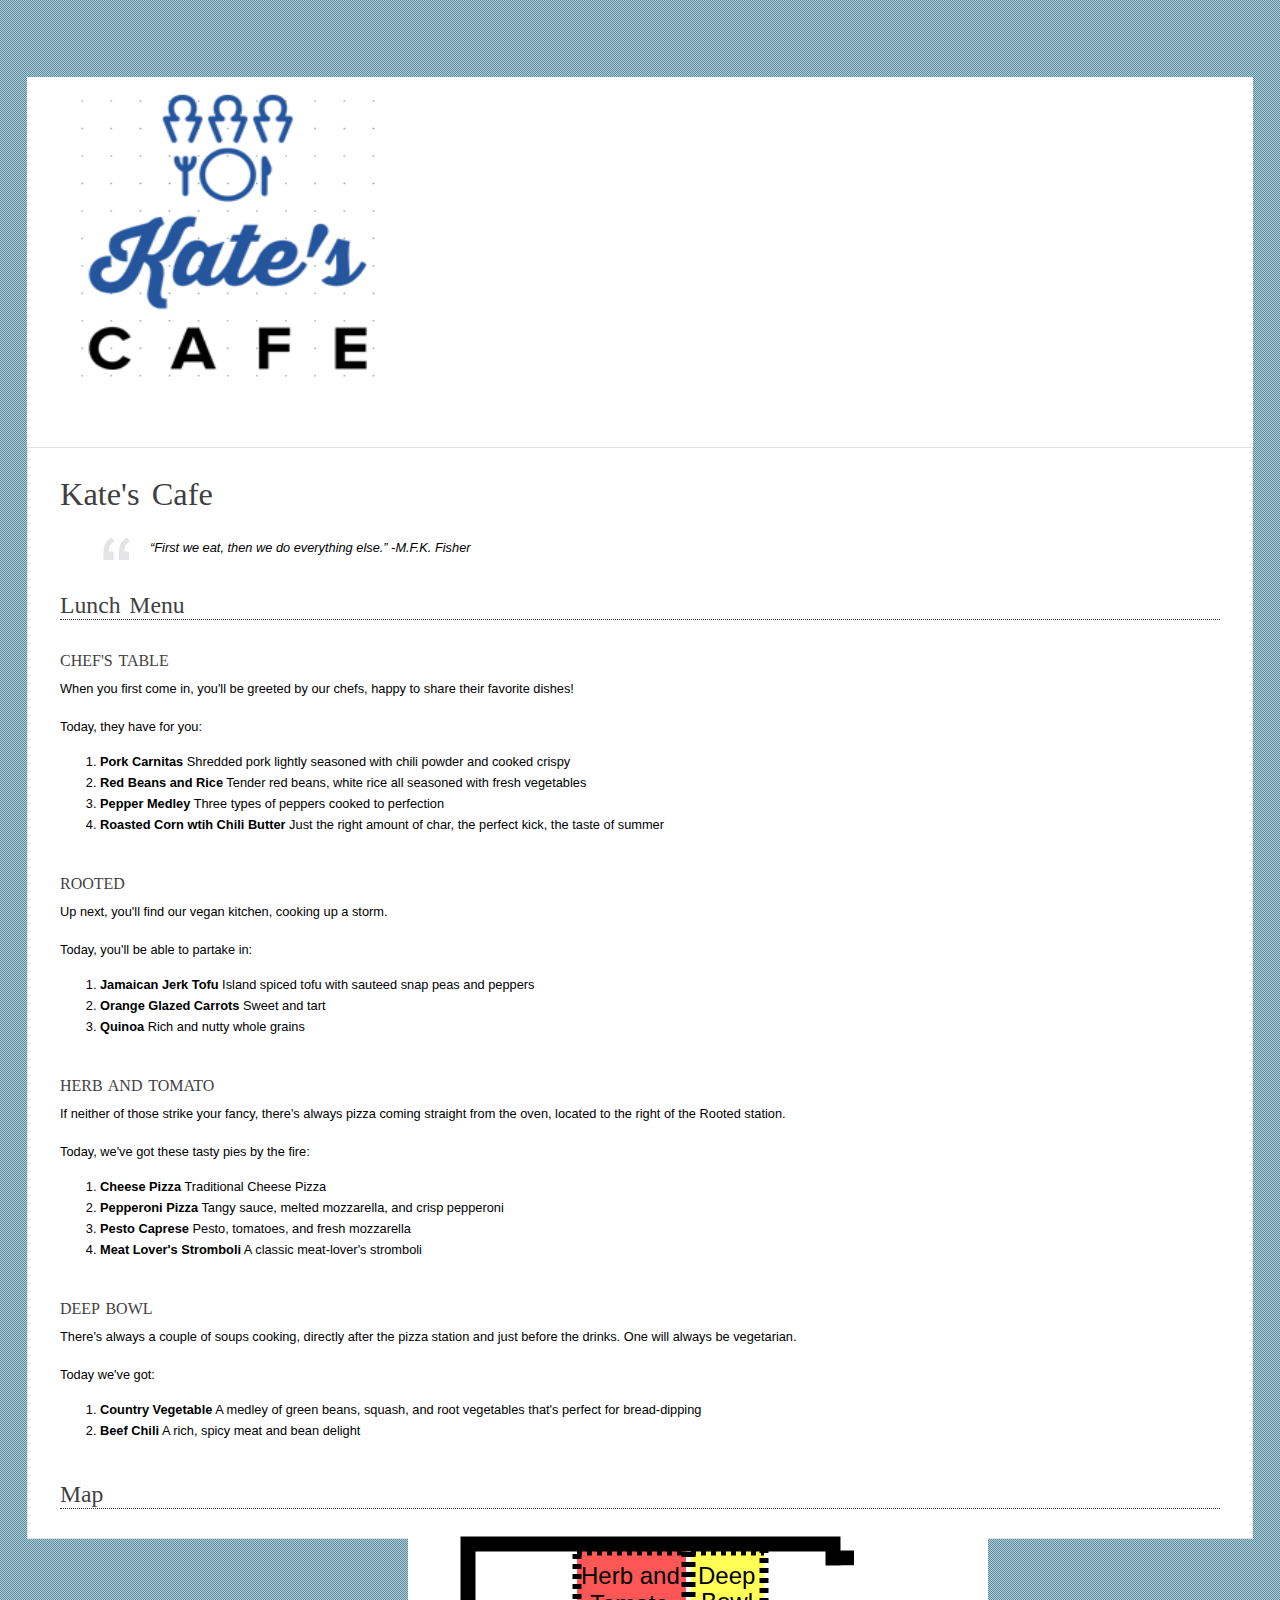
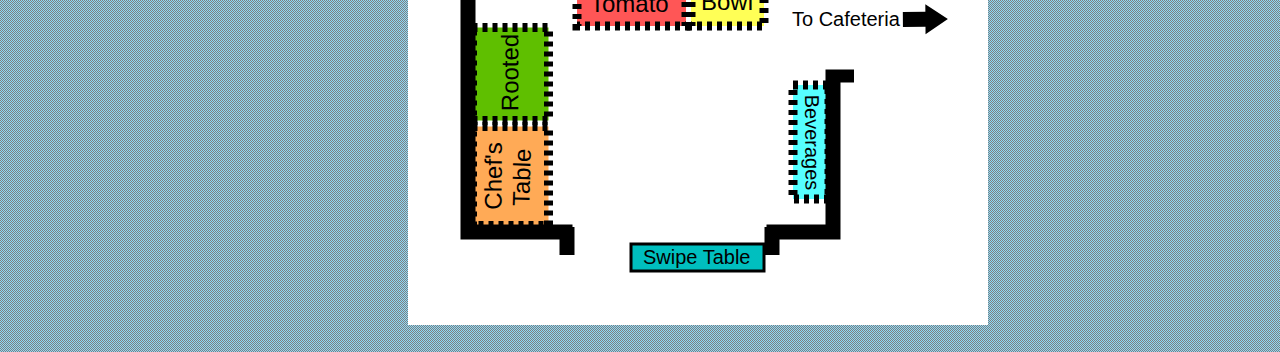
==== SampleMenu.htm @ c841c595 "Adding basic website; need to fix map weirdness" ====
<!DOCTYPE html PUBLIC "-//W3C//DTD XHTML 1.0 Transitional//EN" "http://www.w3.org/TR/xhtml1/DTD/xhtml1-transitional.dtd">
<html xmlns="http://www.w3.org/1999/xhtml" lang="en">
<head lang="en">
<link href="TemplateFiles/stylesheet.css" type="text/css" rel="stylesheet" />
<meta content="text/html; charset=iso-8859-1" http-equiv="Content-Type" />
<title>Kate's Cafe Menu</title>
<div class="imgCenter"> <img style="width: 300px; height: 320px;" src="kate_cafe.png" alt="Kate's Cafe logo" />
</div>
</head>
<body>
<div id="container">
  <div id="decorative">&nbsp;&nbsp;<br />
  </div>
  <div id="header">
    <h1>Kate's Cafe</h1>
  </div>
  <div id="body">
    <blockquote>&#8220;First we eat, then we do everything else.&#8221; -M.F.K. Fisher</blockquote>
    <h2>Lunch Menu</h2>
    <h3>Chef's Table</h3>
    <p>When you first come in, you'll be greeted by our chefs, happy to share their favorite dishes!</p>
    <p>Today, they have for you:</p>
    <ol>
      <li><b>Pork Carnitas</b> Shredded pork lightly seasoned with chili powder and cooked crispy</li>
      <li><b>Red Beans and Rice</b> Tender red beans, white rice all seasoned with fresh vegetables</li>
      <li><b>Pepper Medley</b> Three types of peppers cooked to perfection</li>
      <li><b>Roasted Corn wtih Chili Butter</b> Just the right amount of char, the perfect kick, the taste of summer</li>
    </ol>
    <h3>Rooted</h3>
    <p>Up next, you'll find our vegan kitchen, cooking up a storm.</p>
    <p>Today, you'll be able to partake in:</p>
    <ol>
      <li><b>Jamaican Jerk Tofu</b> Island spiced tofu with sauteed snap peas and peppers</li>
      <li><b>Orange Glazed Carrots</b> Sweet and tart</li>
      <li><b>Quinoa</b> Rich and nutty whole grains</li>
    </ol>
    <h3>Herb and Tomato</h3>
    <p>If neither of those strike your fancy, there's always pizza coming straight from the oven, located to the right of the Rooted station.</p>
    <p>Today, we've got these tasty pies by the fire:</p>
    <ol>
      <li><b>Cheese Pizza</b> Traditional Cheese Pizza</li>
      <li><b>Pepperoni Pizza</b> Tangy sauce, melted mozzarella, and crisp pepperoni</li>
      <li><b>Pesto Caprese</b> Pesto, tomatoes, and fresh mozzarella</li>
      <li><b>Meat Lover's Stromboli</b> A classic meat-lover's stromboli</li>
    </ol>
    <h3>Deep Bowl</h3>
    <p>There's always a couple of soups cooking, directly after the pizza station and just before the drinks. One will always be vegetarian.</p>
    <p>Today we've got:</p>
    <ol>
      <li><b>Country Vegetable</b> A medley of green beans, squash, and root vegetables that's perfect for bread-dipping</li>
      <li><b>Beef Chili</b> A rich, spicy meat and bean delight</li>
    </ol>
    <h2>Map</h2>
    <div class="imgRight"> <img src="map.svg" alt="Cartoon map of food service area. If approaching from the main entrance and the swipe table, the first station on the left is Chef's Table. Past that is the Rooted station. Along the back wall is Herb and Tomato, then Deep Bowl. The right wall has the beverage table closer to the swipe table and then an exit to the cafeteria." /></div>
</div>
</body>
</html>
---- TemplateFiles/stylesheet.css ----
/*Desire2Learn Inc.*/
/*Classic Contemporary Template*/
/*November 2010*/

/* Layout elements */

html { 
	background-color: #888; 
	background-image: url("bg.png");
	padding: 27px;
}
	  
#container {
	border: 1px solid #DFDFDF;
	margin-bottom: 0;
	padding: 13px 32px;
}

#header{
	margin: 0;
	padding: 0;
}

#body{
	margin: 0;
	padding: 0;
}

.img{
	margin: 6px 0 16px 0;
	padding: 0;
}

.imgRight{
	width:70%;
	display: inline;
	float: right;
}

.imgLeft{
	margin: 6px 0 16px 0;
	padding: 0;
	float: left;
	padding-right: 27px;
}

.imgCenter{
	margin: 50px 50px 50px 50px;
	padding: 0;
	float: center;
}

#footer{
	clear: both; 
	margin: 0;
	padding: 0;
	padding-top: 20px;
	text-align: center;
}

#footnotes{
	border-top: dashed 1px #444;
	border-bottom: dashed 1px #444;
	clear: both; 
	margin: 0;
	padding: 0;
	font-size: 0.92em;
}

.footnote{
	margin-left: 0;
	padding: 0 0 1px 19px;
	font-size: 0.92em;
}

/* Text elements */

body {
	background-color: #FFF; 
	font-family: Trebuchet MS, Verdana, sans-serif;
	font-size: 0.8em;
	margin:0 auto; 
	padding:0; 
	text-align:left;
}

h1 {
	margin-top: 0;
	margin-bottom: 16px;
	text-align: left;
	text-indent: 0;
	word-spacing: 0.125em;
	font-family: Georgia, serif;
	font-style: normal;
	font-weight: normal;
	font-size: 2.53em;
	color: #3f3f3f;
	letter-spacing: 0;
	text-decoration: none;
}
	
h2 {
	margin-top: 32px;
	margin-bottom: 16px;
	text-align: left;
	text-indent: 0;
	word-spacing: 0.125em;
	font-family: Georgia, serif;
	font-style: normal;
	font-weight: normal;
	font-size: 1.85em;
	color: #3f3f3f;
	letter-spacing: 0;
	text-decoration: none;
	border-bottom: dotted 1px;
	clear: both;
}
	   
h3 {
	margin-top: 32px;
	margin-bottom: 8px;
	text-align: left;
	word-spacing: 0.125em;
	font-family: Georgia, serif;
	font-style: normal;
	font-weight: normal;
	font-size: 1.25em;
	color: #3f3f3f;
	letter-spacing: 0;
	text-decoration: none;
	text-transform: uppercase;
	clear: both;
}

h4 {
	margin-top: 24px;
	margin-bottom: 8px;
	text-align: left;
	word-spacing: 0.250em;
    font-family: Verdana, sans-serif; 
	font-style: bold;
	font-weight: bold;
	font-size: 1em;
	color: #3f3f3f;
	letter-spacing: 0;
	text-decoration: none;
	text-transform: uppercase;
	clear: both;
}

code{
	font-size: 9pt;
}

blockquote {
	margin: 22px 40px;
	upadding: 3px;
	color: #000;
	font-style: italic;
	padding: 5px 50px;
	background: transparent url("blockquote.png") no-repeat 0 0;
}

strong {
	word-spacing: 0;
	font-family: Arial, sans-serif;
	font-weight: bold;
}

em {
	font-style: italic;
	font-weight: normal;
	font-family: Georgia, serif;
}

a:link { 
	color: #008080;
	border-bottom: 1px solid #008080;
	text-decoration: none;
}
		
a:visited { 
	color: #008080;
	border-bottom: 1px solid #008080;
	text-decoration: none; 
}
		   
a:hover { 
	color:#000; 
	background-color: #F4F2E4;
	border-bottom: 1px solid #888;
	text-decoration: none;
}

a:active { 
	color:#000; 
	background-color: #F4F2E4;
	border-bottom: 1px solid #888;
	text-decoration: none;
}

p {   
	text-indent: 0; 
	margin-top: 8px; 
	margin-bottom: 16px;  
	line-height: 22px;
	font-style: normal; 
	font-weight: normal; 
	text-decoration: none; 
}

p.emphasis{
	background-color: #FFFFCC;
}

p.caption {
	margin: 0;
	padding: 0;
	font-size: 0.95em;
	clear: both;
}

caption{
	font-size: 0.95em;
}
		
p.note {
	text-align: left;
	text-indent: 0;
	padding: 8px;
	background-color: #F8F8DC;
	font-size: 1em;
	text-decoration: none;
	line-height: 19px;
	border-top: 1px dashed #999;
	border-bottom: 1px dashed #999;
}

img { 
	border: none;
}

/* Lists */

ul {
	text-align: left;
	font-size: 1em;
	list-style-type: circle;
	list-style-position: outside;
    padding-bottom: 5px;
}

ol {
	text-align: left;
	font-size: 1em;
	list-style-position: outside;
	padding-bottom: 5px;
}
	
li {
	margin: 6px 0;
}

dl {
	text-align: left;
	font-size: 1em;
	padding: 1px 0 13px 26px;
}

dt {

	margin: 0 0 0 0;
	padding: 0 0 0 0;
	font-weight: bold;
}

dd {

	margin: 0 0 10px 0;
	padding: 0 0 0 0;
}

/* Spans */

span.new { 
	font-family: Verdana, Arial, sans-serif;
	font-size: 0.85em; 
	color: #A81400; 
	letter-spacing: 0; 
	font-style: bold; 
	font-weight: bold; 
	text-decoration: none;
}

span.note { 
	word-spacing: 0.250em;
    font-family: Verdana, sans-serif; 
	font-style: bold;
	font-weight: bold;
	font-size: 1em;
	color: #A81400;
	letter-spacing: 0;
	text-decoration: none;
	text-transform: uppercase;
}

/* Tables */

table {
	margin: 6px 0 12px 0;
	width: 100%;
	border-collapse: collapse;
	border-bottom: 2px solid #666;
}

th {
	background-color: #B8DCDB;
	font-weight: bold;
	vertical-align: top;
	border: 1px solid #888888;
	padding: 5px;
	font-size: 1em;
	color: #000;
}


td {
	border-collapse: collapse;
	padding: 5px;
	vertical-align: top;
	border: 1px solid #888888;
	font-size: 1em;
	color: #30302F;
	width: auto;
}

tr {
	border-collapse: collapse;
	padding: 5px;
	margin: 0;
	vertical-align: top;
}
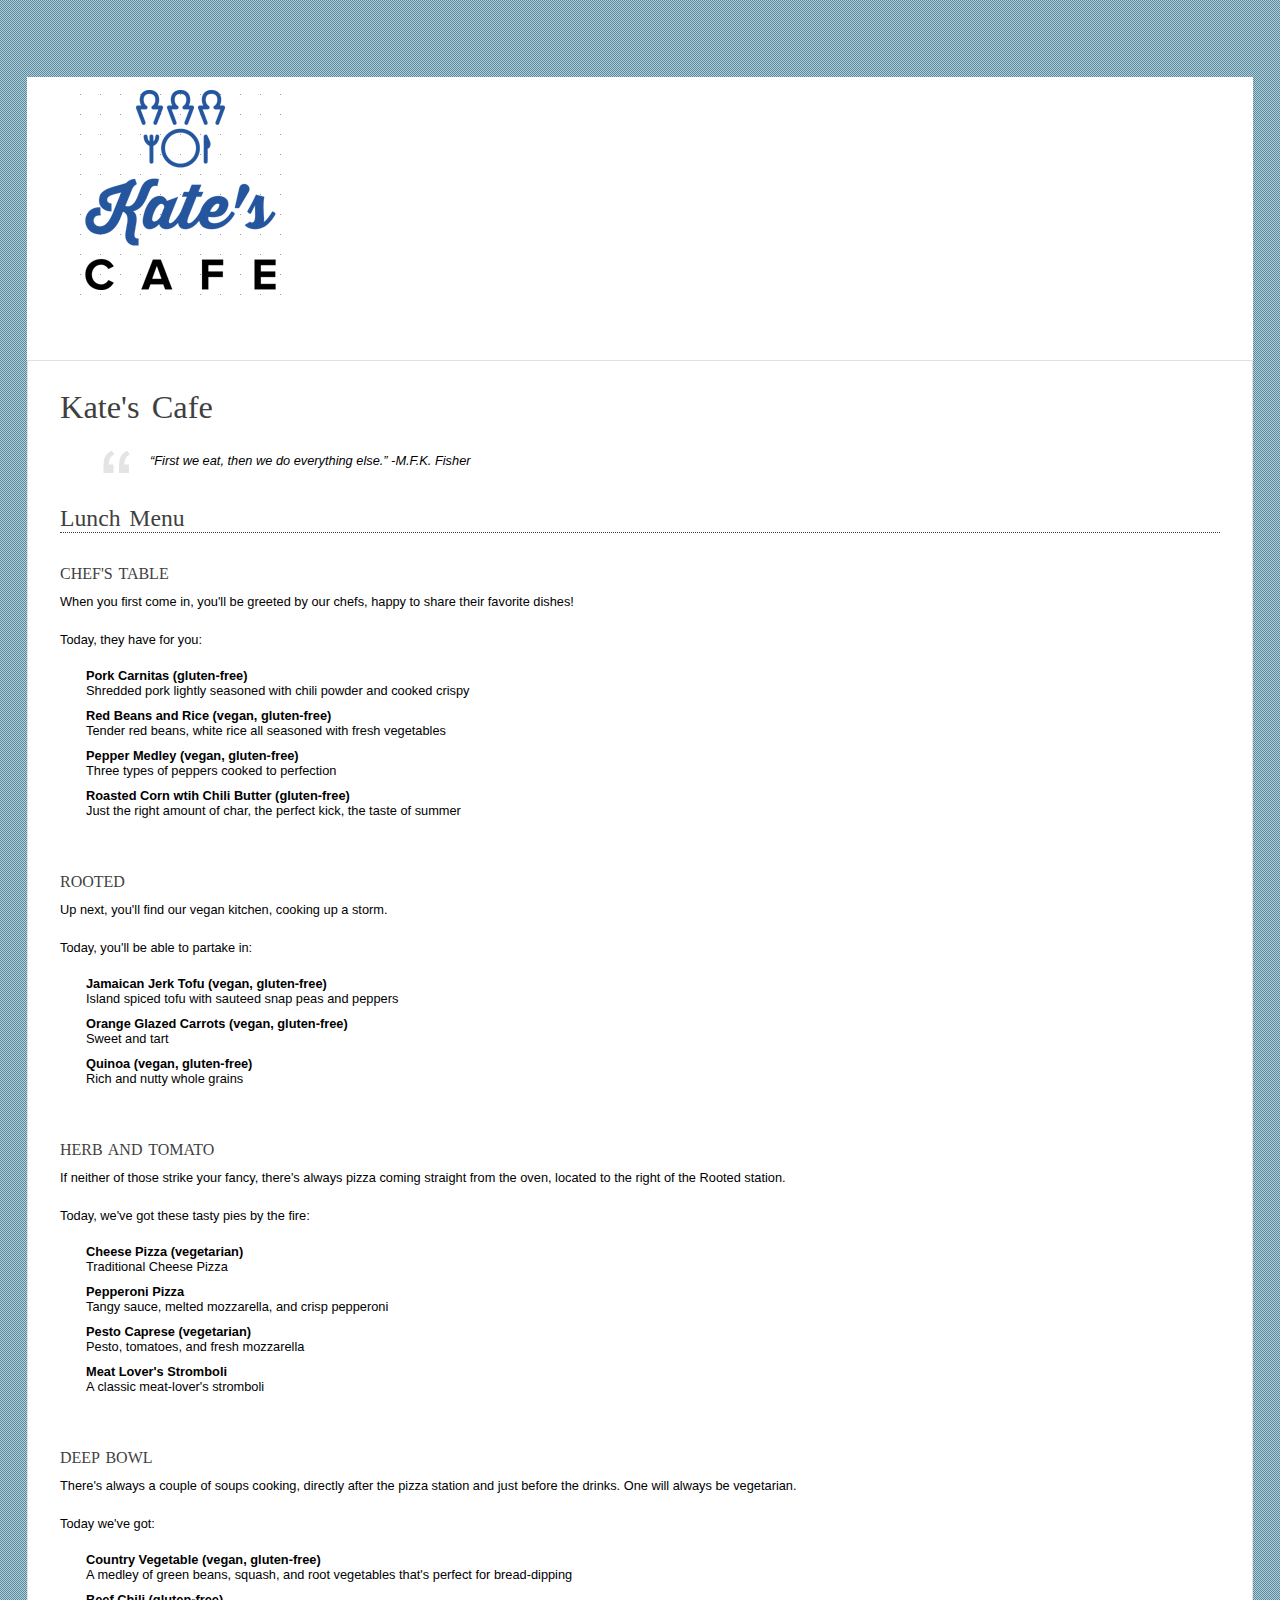
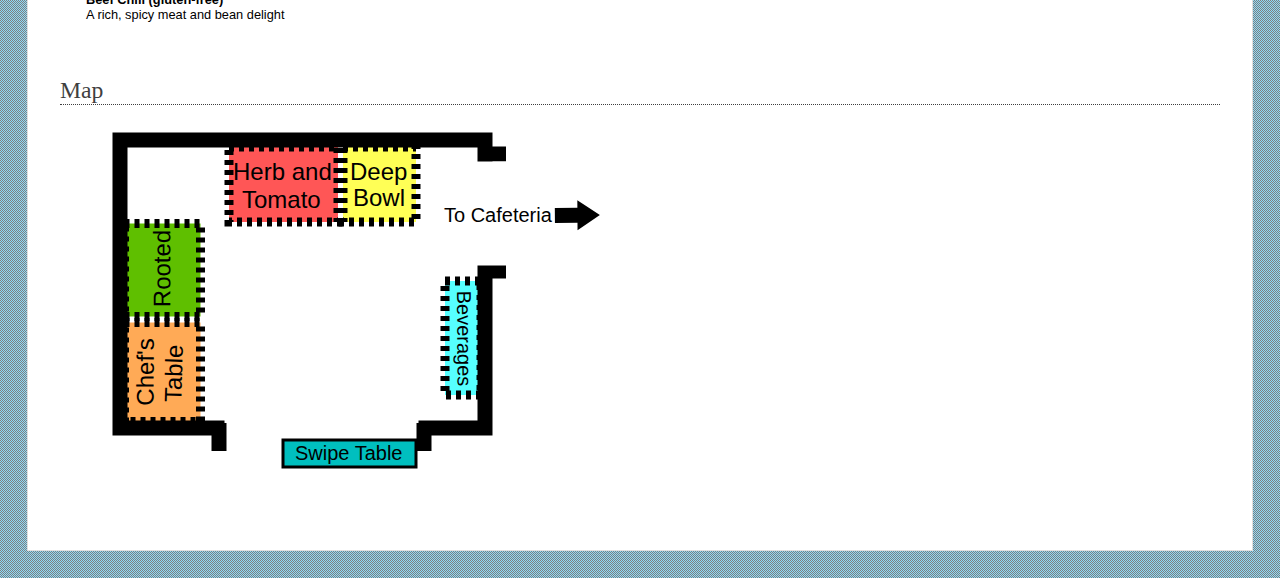
==== commit 435e401f: "Adding styling" ====
--- a/SampleMenu.htm
+++ b/SampleMenu.htm
@@ -4,7 +4,7 @@
 <link href="TemplateFiles/stylesheet.css" type="text/css" rel="stylesheet" />
 <meta content="text/html; charset=iso-8859-1" http-equiv="Content-Type" />
 <title>Kate's Cafe Menu</title>
-<div class="imgCenter"> <img style="width: 300px; height: 320px;" src="kate_cafe.png" alt="Kate's Cafe logo" />
+<div class="imgCenter"> <img src="kate_cafe.png" alt="Kate's Cafe logo" />
 </div>
 </head>
 <body>
@@ -20,38 +20,51 @@
     <h3>Chef's Table</h3>
     <p>When you first come in, you'll be greeted by our chefs, happy to share their favorite dishes!</p>
     <p>Today, they have for you:</p>
-    <ol>
-      <li><b>Pork Carnitas</b> Shredded pork lightly seasoned with chili powder and cooked crispy</li>
-      <li><b>Red Beans and Rice</b> Tender red beans, white rice all seasoned with fresh vegetables</li>
-      <li><b>Pepper Medley</b> Three types of peppers cooked to perfection</li>
-      <li><b>Roasted Corn wtih Chili Butter</b> Just the right amount of char, the perfect kick, the taste of summer</li>
-    </ol>
+    <dl>
+      <dt><b>Pork Carnitas</b> (gluten-free) </dt>
+      <dd>Shredded pork lightly seasoned with chili powder and cooked crispy</dd>
+      <dt><b>Red Beans and Rice</b> (vegan, gluten-free)</dt>
+      <dd>Tender red beans, white rice all seasoned with fresh vegetables</dd>
+      <dt><b>Pepper Medley</b> (vegan, gluten-free)</dt>
+      <dd>Three types of peppers cooked to perfection</dd>
+      <dt><b>Roasted Corn wtih Chili Butter</b> (gluten-free)</dt>
+      <dd>Just the right amount of char, the perfect kick, the taste of summer</dd>
+    </dl>
     <h3>Rooted</h3>
     <p>Up next, you'll find our vegan kitchen, cooking up a storm.</p>
     <p>Today, you'll be able to partake in:</p>
-    <ol>
-      <li><b>Jamaican Jerk Tofu</b> Island spiced tofu with sauteed snap peas and peppers</li>
-      <li><b>Orange Glazed Carrots</b> Sweet and tart</li>
-      <li><b>Quinoa</b> Rich and nutty whole grains</li>
-    </ol>
+    <dl>
+      <dt><b>Jamaican Jerk Tofu</b> (vegan, gluten-free)</dt>
+      <dd>Island spiced tofu with sauteed snap peas and peppers</dd>
+      <dt><b>Orange Glazed Carrots</b> (vegan, gluten-free)</dt>
+      <dd>Sweet and tart</dd>
+      <dt><b>Quinoa</b> (vegan, gluten-free)</dt>
+      <dd>Rich and nutty whole grains</dd>
+    </dl>
     <h3>Herb and Tomato</h3>
     <p>If neither of those strike your fancy, there's always pizza coming straight from the oven, located to the right of the Rooted station.</p>
     <p>Today, we've got these tasty pies by the fire:</p>
-    <ol>
-      <li><b>Cheese Pizza</b> Traditional Cheese Pizza</li>
-      <li><b>Pepperoni Pizza</b> Tangy sauce, melted mozzarella, and crisp pepperoni</li>
-      <li><b>Pesto Caprese</b> Pesto, tomatoes, and fresh mozzarella</li>
-      <li><b>Meat Lover's Stromboli</b> A classic meat-lover's stromboli</li>
-    </ol>
+    <dl>
+      <dt><b>Cheese Pizza</b> (vegetarian)</dt>
+      <dd>Traditional Cheese Pizza</dd>
+      <dt><b>Pepperoni Pizza</b></dt>
+      <dd>Tangy sauce, melted mozzarella, and crisp pepperoni</dd>
+      <dt><b>Pesto Caprese</b> (vegetarian)</dt>
+      <dd>Pesto, tomatoes, and fresh mozzarella</dd>
+      <dt><b>Meat Lover's Stromboli</b></dt>
+      <dd>A classic meat-lover's stromboli</dd>
+    </dl>
     <h3>Deep Bowl</h3>
     <p>There's always a couple of soups cooking, directly after the pizza station and just before the drinks. One will always be vegetarian.</p>
     <p>Today we've got:</p>
-    <ol>
-      <li><b>Country Vegetable</b> A medley of green beans, squash, and root vegetables that's perfect for bread-dipping</li>
-      <li><b>Beef Chili</b> A rich, spicy meat and bean delight</li>
-    </ol>
+    <dl>
+      <dt><b>Country Vegetable</b> (vegan, gluten-free)</dt>
+      <dd>A medley of green beans, squash, and root vegetables that's perfect for bread-dipping</dd>
+      <dt><b>Beef Chili</b> (gluten-free)</dt>
+      <dd>A rich, spicy meat and bean delight</dd>
+    </dl>
     <h2>Map</h2>
-    <div class="imgRight"> <img src="map.svg" alt="Cartoon map of food service area. If approaching from the main entrance and the swipe table, the first station on the left is Chef's Table. Past that is the Rooted station. Along the back wall is Herb and Tomato, then Deep Bowl. The right wall has the beverage table closer to the swipe table and then an exit to the cafeteria." /></div>
+    <div class="img"> <img src="map.svg" alt="Cartoon map of food service area. If approaching from the main entrance and the swipe table, the first station on the left is Chef's Table. Past that is the Rooted station. Along the back wall is Herb and Tomato, then Deep Bowl. The right wall has the beverage table closer to the swipe table and then an exit to the cafeteria." /></div>
 </div>
 </body>
 </html>
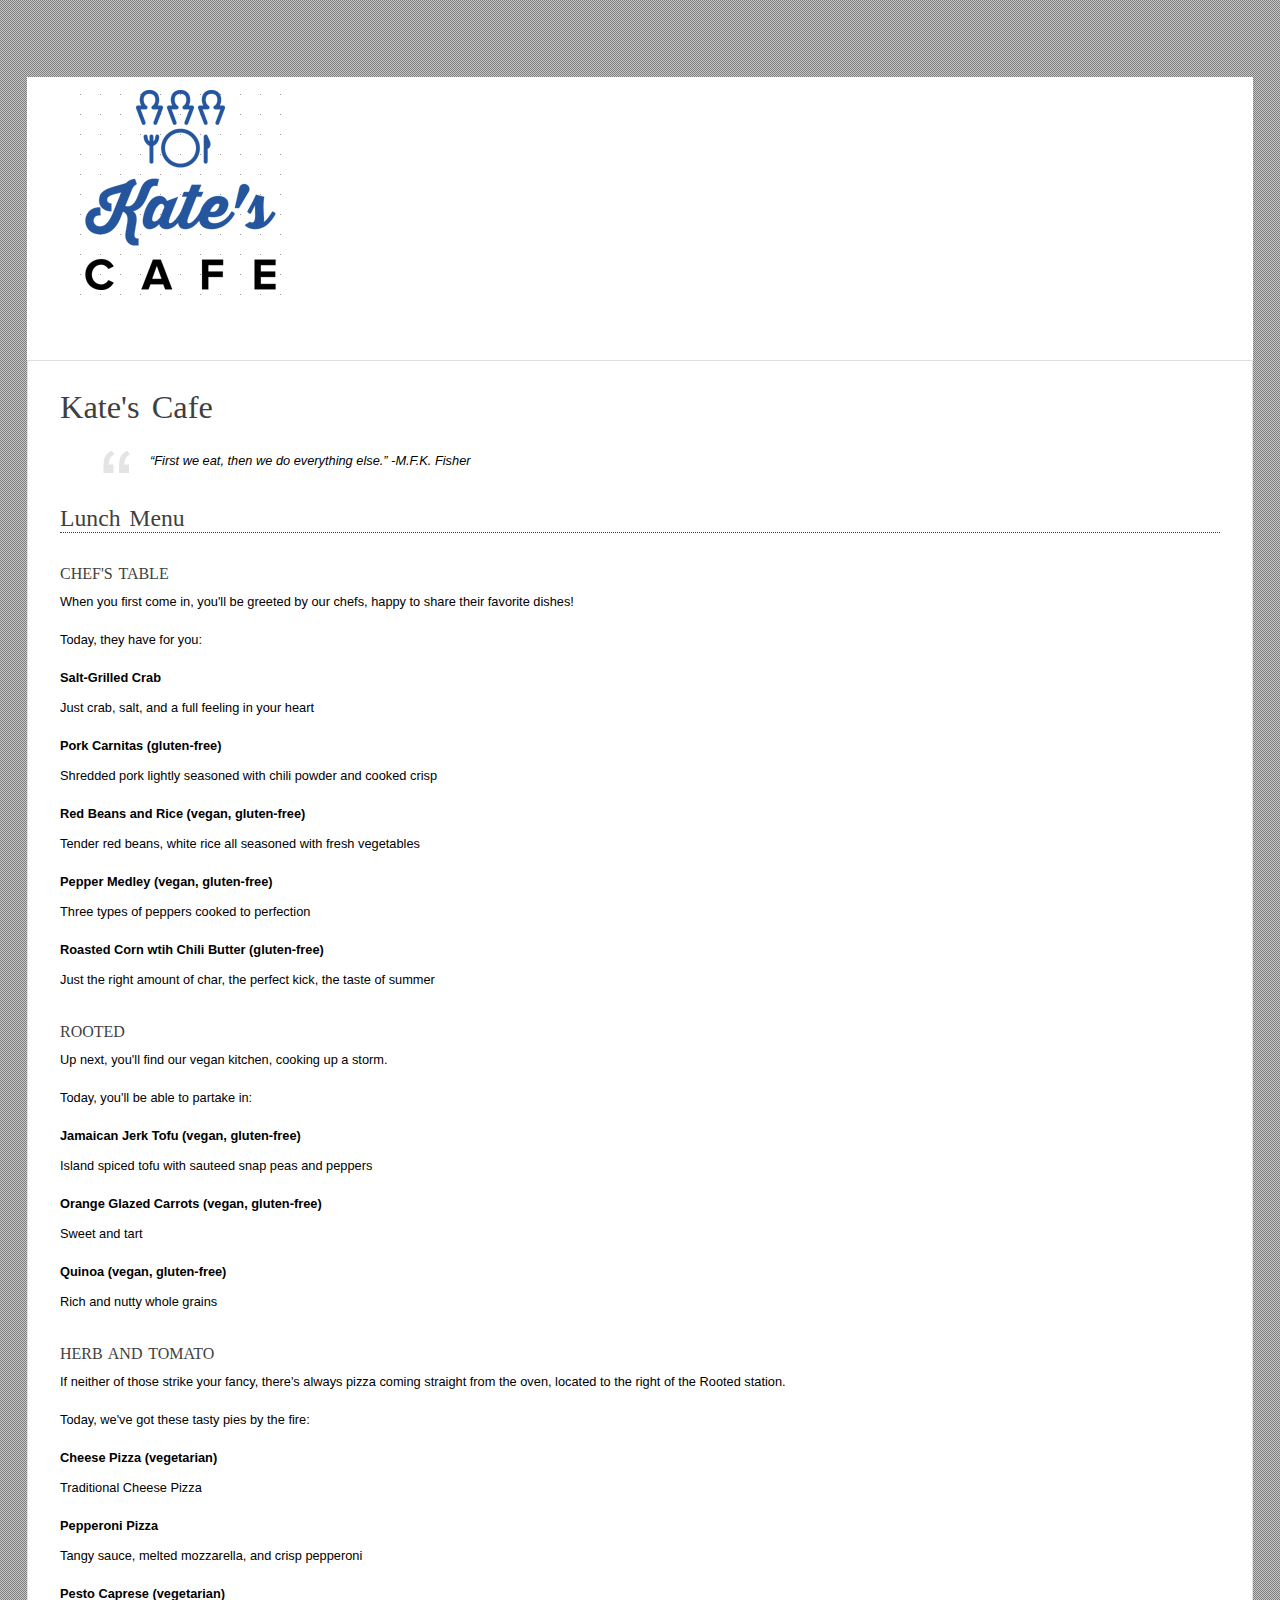
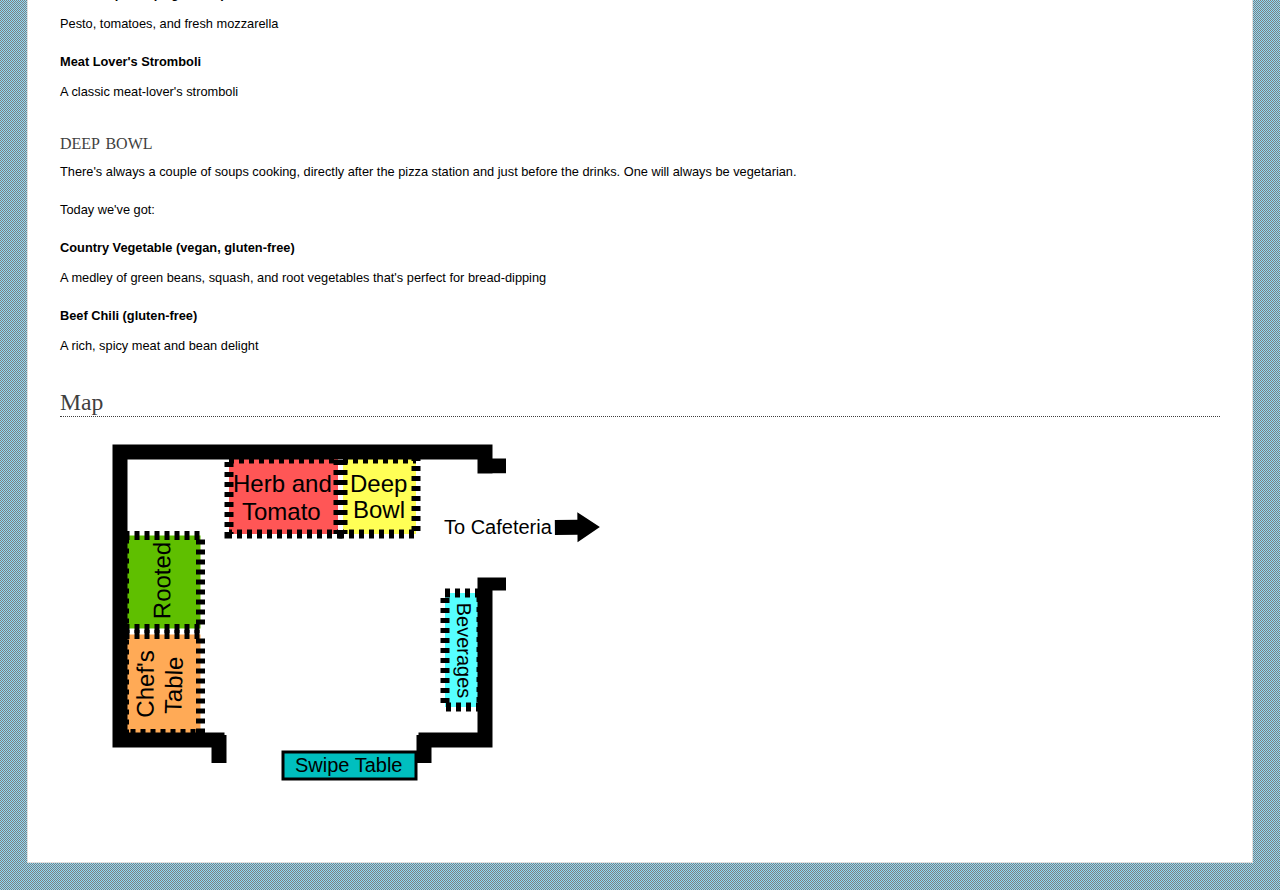
==== commit 89f2a41c: "Changed dl to header level 4s" ====
--- a/SampleMenu.htm
+++ b/SampleMenu.htm
@@ -20,7 +20,17 @@
     <h3>Chef's Table</h3>
     <p>When you first come in, you'll be greeted by our chefs, happy to share their favorite dishes!</p>
     <p>Today, they have for you:</p>
-    <dl>
+    <h4>Salt-Grilled Crab</h4>
+    <p>Just crab, salt, and a full feeling in your heart</p>
+    <h4>Pork Carnitas (gluten-free)</h4>
+    <p>Shredded pork lightly seasoned with chili powder and cooked crisp</p>
+    <h4>Red Beans and Rice (vegan, gluten-free)</h4>
+    <p>Tender red beans, white rice all seasoned with fresh vegetables</p>
+    <h4>Pepper Medley (vegan, gluten-free)</h4>
+    <p>Three types of peppers cooked to perfection</p>
+    <h4>Roasted Corn wtih Chili Butter (gluten-free)</h4>
+    <p>Just the right amount of char, the perfect kick, the taste of summer</p>
+    <!-- dl>
       <dt><b>Pork Carnitas</b> (gluten-free) </dt>
       <dd>Shredded pork lightly seasoned with chili powder and cooked crispy</dd>
       <dt><b>Red Beans and Rice</b> (vegan, gluten-free)</dt>
@@ -29,22 +39,36 @@
       <dd>Three types of peppers cooked to perfection</dd>
       <dt><b>Roasted Corn wtih Chili Butter</b> (gluten-free)</dt>
       <dd>Just the right amount of char, the perfect kick, the taste of summer</dd>
-    </dl>
+    </dl> -->
     <h3>Rooted</h3>
     <p>Up next, you'll find our vegan kitchen, cooking up a storm.</p>
     <p>Today, you'll be able to partake in:</p>
-    <dl>
+    <h4>Jamaican Jerk Tofu (vegan, gluten-free)</h4>
+    <p>Island spiced tofu with sauteed snap peas and peppers</p>
+    <h4>Orange Glazed Carrots (vegan, gluten-free)</h4>
+    <p>Sweet and tart</p>
+    <h4>Quinoa (vegan, gluten-free)</h4>
+    <p>Rich and nutty whole grains</p>
+    <!-- <dl>
       <dt><b>Jamaican Jerk Tofu</b> (vegan, gluten-free)</dt>
       <dd>Island spiced tofu with sauteed snap peas and peppers</dd>
       <dt><b>Orange Glazed Carrots</b> (vegan, gluten-free)</dt>
       <dd>Sweet and tart</dd>
       <dt><b>Quinoa</b> (vegan, gluten-free)</dt>
       <dd>Rich and nutty whole grains</dd>
-    </dl>
+    </dl> -->
     <h3>Herb and Tomato</h3>
     <p>If neither of those strike your fancy, there's always pizza coming straight from the oven, located to the right of the Rooted station.</p>
     <p>Today, we've got these tasty pies by the fire:</p>
-    <dl>
+    <h4>Cheese Pizza (vegetarian)</h4>
+    <p>Traditional Cheese Pizza</p>
+    <h4>Pepperoni Pizza</h4>
+    <p>Tangy sauce, melted mozzarella, and crisp pepperoni</p>
+    <h4>Pesto Caprese (vegetarian)</h4>
+    <p>Pesto, tomatoes, and fresh mozzarella</p>
+    <h4>Meat Lover's Stromboli</h4>
+    <p>A classic meat-lover's stromboli</p>
+    <!-- <dl>
       <dt><b>Cheese Pizza</b> (vegetarian)</dt>
       <dd>Traditional Cheese Pizza</dd>
       <dt><b>Pepperoni Pizza</b></dt>
@@ -53,18 +77,22 @@
       <dd>Pesto, tomatoes, and fresh mozzarella</dd>
       <dt><b>Meat Lover's Stromboli</b></dt>
       <dd>A classic meat-lover's stromboli</dd>
-    </dl>
+    </dl> -->
     <h3>Deep Bowl</h3>
     <p>There's always a couple of soups cooking, directly after the pizza station and just before the drinks. One will always be vegetarian.</p>
     <p>Today we've got:</p>
-    <dl>
+    <h4>Country Vegetable (vegan, gluten-free)</h4>
+    <p>A medley of green beans, squash, and root vegetables that's perfect for bread-dipping</p>
+    <h4>Beef Chili (gluten-free)</h4>
+    <p>A rich, spicy meat and bean delight</p>
+    <!-- <dl>
       <dt><b>Country Vegetable</b> (vegan, gluten-free)</dt>
       <dd>A medley of green beans, squash, and root vegetables that's perfect for bread-dipping</dd>
       <dt><b>Beef Chili</b> (gluten-free)</dt>
       <dd>A rich, spicy meat and bean delight</dd>
-    </dl>
+    </dl> -->
     <h2>Map</h2>
-    <div class="img"> <img src="map.svg" alt="Cartoon map of food service area. If approaching from the main entrance and the swipe table, the first station on the left is Chef's Table. Past that is the Rooted station. Along the back wall is Herb and Tomato, then Deep Bowl. The right wall has the beverage table closer to the swipe table and then an exit to the cafeteria." /></div>
+    <div class="img"> <img src="map.svg" alt="Cartoon map of food service area. If approaching from the main entrance and the swipe table, the first station on the left is Chef's Table. Past that is the Rooted station. Along the back wall is Herb and Tomato, then Deep Bowl. The right wall has the beverage table closer to the swipe table and then an exit to the cafeteria." title="Cartoon map of food service area. If approaching from the main entrance and the swipe table, the first station on the left is Chef's Table. Past that is the Rooted station. Along the back wall is Herb and Tomato, then Deep Bowl. The right wall has the beverage table closer to the swipe table and then an exit to the cafeteria."/></div>
 </div>
 </body>
 </html>
--- a/TemplateFiles/stylesheet.css
+++ b/TemplateFiles/stylesheet.css
@@ -133,19 +133,16 @@
 }
 
 h4 {
-	margin-top: 24px;
-	margin-bottom: 8px;
-	text-align: left;
-	word-spacing: 0.250em;
-    font-family: Verdana, sans-serif; 
-	font-style: bold;
-	font-weight: bold;
-	font-size: 1em;
-	color: #3f3f3f;
-	letter-spacing: 0;
-	text-decoration: none;
-	text-transform: uppercase;
-	clear: both;
+	text-indent: 0; 
+	margin-top: 8px; 
+	margin-bottom: 16px;  
+	line-height: 22px;
+	font-style: normal; 
+	font-weight: normal; 
+	text-decoration: none;
+	margin: 0 0 0 0;
+	padding: 0 0 0 0;
+	font-weight: bold;
 }
 
 code{
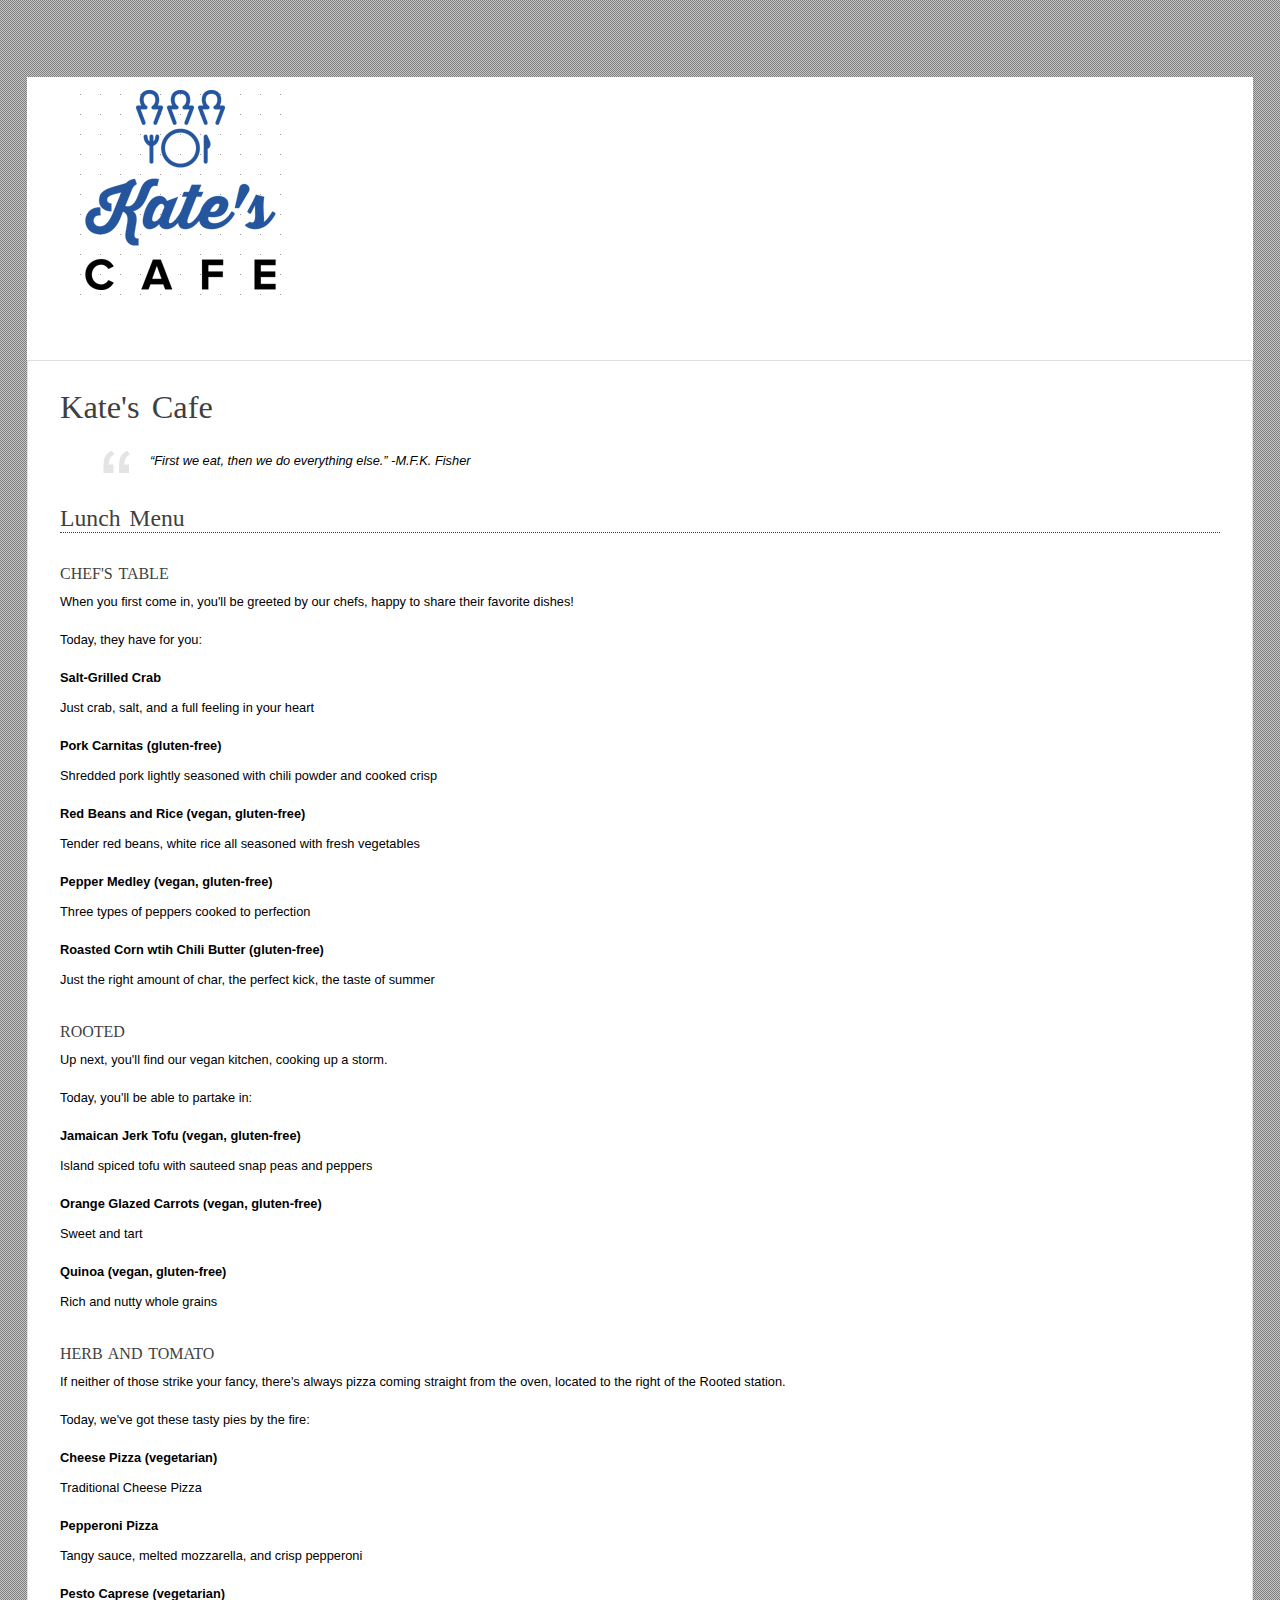
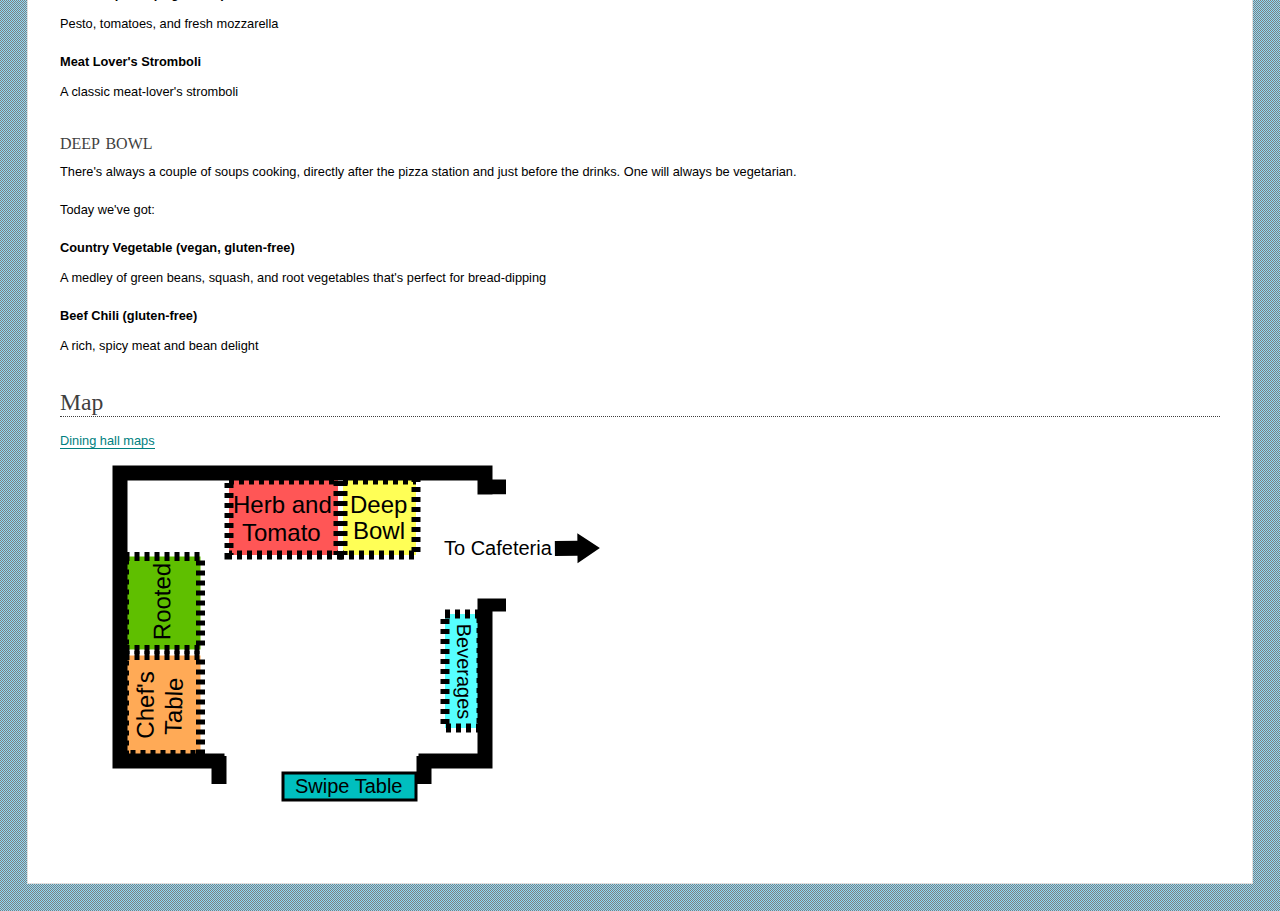
==== commit 7b782a58: "Added sample map page--dining area map is not implemented" ====
--- a/SampleMenu.htm
+++ b/SampleMenu.htm
@@ -92,7 +92,9 @@
       <dd>A rich, spicy meat and bean delight</dd>
     </dl> -->
     <h2>Map</h2>
+    <a href="file:///home/kaitlyn/TAD/LoKateIt/SampleMapPage.htm" title="Go to maps of service area and dining area - opens in a new window" target="_blank">Dining hall maps</a>
     <div class="img"> <img src="map.svg" alt="Cartoon map of food service area. If approaching from the main entrance and the swipe table, the first station on the left is Chef's Table. Past that is the Rooted station. Along the back wall is Herb and Tomato, then Deep Bowl. The right wall has the beverage table closer to the swipe table and then an exit to the cafeteria." title="Cartoon map of food service area. If approaching from the main entrance and the swipe table, the first station on the left is Chef's Table. Past that is the Rooted station. Along the back wall is Herb and Tomato, then Deep Bowl. The right wall has the beverage table closer to the swipe table and then an exit to the cafeteria."/></div>
+  </div>
 </div>
 </body>
 </html>
